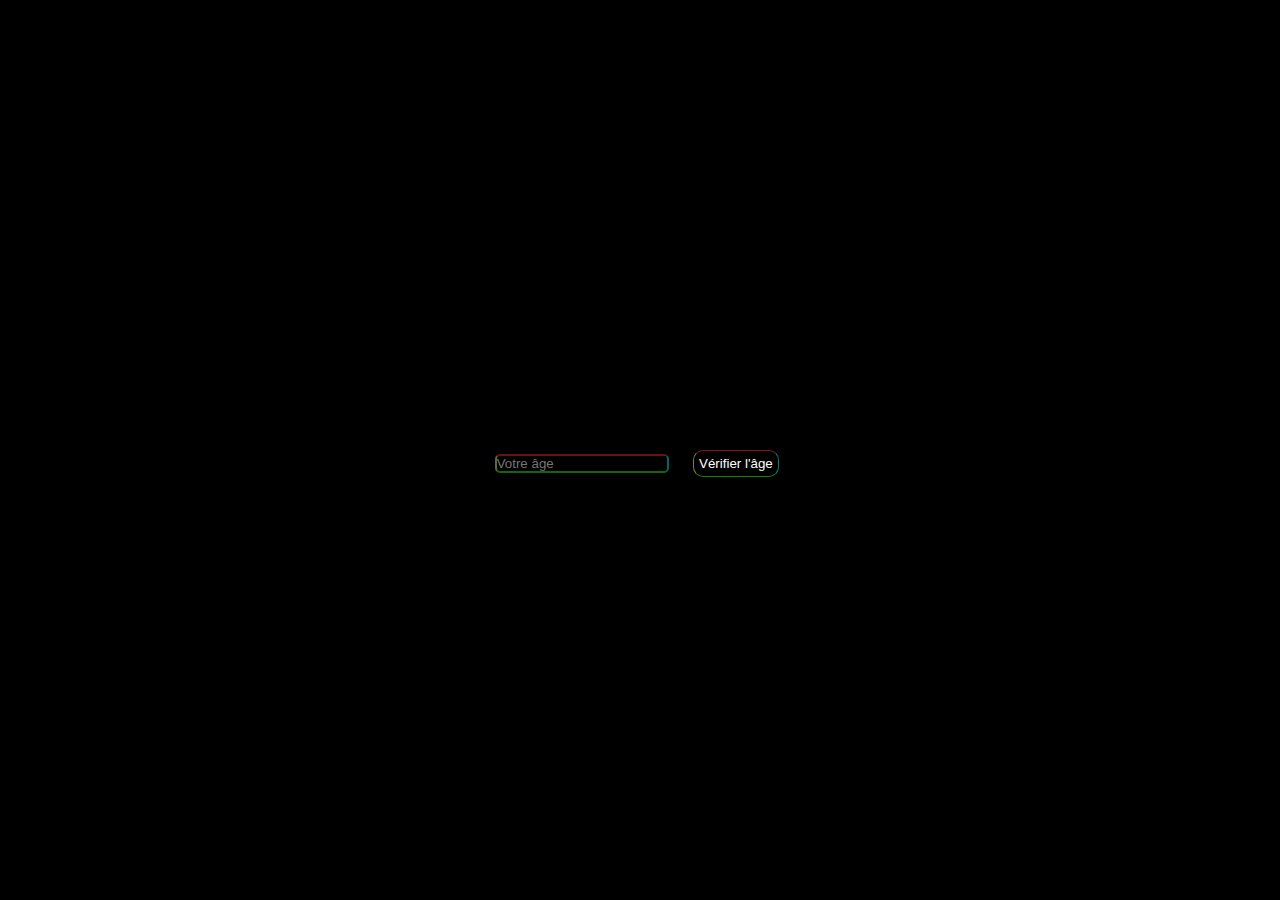
==== index2.html @ b9a9851c "first commit" ====
<!DOCTYPE html>
<html lang="fr">
<head>
    <meta charset="UTF-8">
    <meta name="viewport" content="width=device-width, initial-scale=1.0">
    <link rel="stylesheet" href="style.css">
    <title>Check Age</title>
</head>
<body>
    <div id="ageForm">
        <h2>Entrez votre âge :</h2>
        <form id="formInput">
            <input type="number" id="ageInput" placeholder="Votre âge" required>
            <button id="agebouton"type="button" onclick="checkAge()">Vérifier l'âge</button>
        </form>
        <div id="result"></div>
        <script src="script.js"></script>
</body>
</html>
---- style.css ----
@import url('https://fonts.googleapis.com/css2?family=Poppins&display=swap');

* {
    margin: 0;
    padding: 0;
    box-sizing: border-box;
}

body {
    display: flex;
    flex-direction: column;
    justify-content: center;
    align-items: center;
    height: 100vh;
    background-color: black;
}

#formContainer {
    display: flex;
    flex-direction: column;
    justify-content: center;
    padding: 5px;
    border-radius: 10px;
    height: 28em;
    width: 20em;
    border-top: 1px solid rgba(255, 49, 49, 0.5);
    border-right: 1px solid rgba(0, 255, 255, 0.5);
    border-bottom: 1px solid rgba(57, 255, 20, 0.5);
    border-left: 1px solid rgba(255, 255, 113, 0.5);
    overflow: hidden;
    position: relative;
    
}

#lePrenom,
#leNom,
#leMdp,
#bouton,#motdepasse-info{
    display: flex;
    flex-direction: column;
    align-items: center;
    margin: 5px;
}


label {
    display: flex;
    align-items: center;
    margin: 10px 20%;
    align-self: self-start;
    color: #fff;
    font-family: 'Poppins', sans-serif;
    font-size: 16px;
}

input {
    width: 60%;
    border-top: 2px solid rgba(255, 49, 49, 0.4);
    border-right: 2px solid rgba(0, 255, 255, 0.4);
    border-bottom: 2px solid rgba(57, 255, 20, 0.4);
    border-left: 2px solid rgba(255, 255, 113, 0.4);
    background-color: black;
    color: #fff;
    border-radius: 5px;
}

input[type=Submit] {
    margin-top: 20px;
    width: 30%;
    padding: 5px;
    border-top: 1px solid rgba(255, 49, 49, 0.5);
    border-right: 1px solid rgba(0, 255, 255, 0.5);
    border-bottom: 1px solid rgba(57, 255, 20, 0.5);
    border-left: 1px solid rgba(255, 255, 113, 0.5);
    background-color: black;
    color: #fff;
    
}
#Show{
    border-top: 1px solid rgba(255, 49, 49, 0.5);
    border-right: 1px solid rgba(0, 255, 255, 0.5);
    border-bottom: 1px solid rgba(57, 255, 20, 0.5);
    border-left: 1px solid rgba(255, 255, 113, 0.5);
    background-color: black;
    color: #fff;
    display: flex;
    margin-top: 10px;
    padding: 3px;
    border-radius: 10px;
    position: relative;
    left: 125px;
    top: -30px;
    
}
#resultat{
margin-left: 10px;
}

span {
    position: absolute;
    border-radius: 100vmax;
    color: #fff;
  }
.top {
    top: 0;
    left: 0;
    width: 0;
    height: 5px;
    background: linear-gradient(
      90deg,
      transparent 50%,
      rgba(255, 49, 49, 0.5),
      rgb(255, 49, 49)
    );
  }
  
  .bottom {
    right: 0;
    bottom: 0;
    height: 5px;
    background: linear-gradient(
      90deg,
      rgb(57, 255, 20),
      rgba(57, 255, 20, 0.5),
      transparent 50%
    );
  }
  
  .right {
    top: 0;
    right: 0;
    width: 5px;
    height: 0;
    background: linear-gradient(
      180deg,
      transparent 30%,
      rgba(0, 255, 255, 0.5),
      rgb(0, 255, 255)
    );
  }
  
  .left {
    left: 0;
    bottom: 0;
    width: 5px;
    height: 0;
    background: linear-gradient(
      180deg,
      rgb(255, 255, 113),
      rgba(255, 255, 113, 0.5),
      transparent 70%
    );
  }
  
  .top {
    animation: animateTop 3s ease-in-out infinite;
  }
  
  .bottom {
    animation: animateBottom 3s ease-in-out infinite;
  }
  
  .right {
    animation: animateRight 3s ease-in-out infinite;
  }
  
  .left {
    animation: animateLeft 3s ease-in-out infinite;
  }
  
  @keyframes animateTop {
    25% {
      width: 100%;
      opacity: 1;
    }
  
    30%,
    100% {
      opacity: 0;
    }
  }
  
  @keyframes animateBottom {
    0%,
    50% {
      opacity: 0;
      width: 0;
    }
  
    75% {
      opacity: 1;
      width: 100%;
    }
  
    76%,
    100% {
      opacity: 0;
    }
  }
  
  @keyframes animateRight {
    0%,
    25% {
      opacity: 0;
      height: 0;
    }
  
    50% {
      opacity: 1;
      height: 100%;
    }
  
    55%,
    100% {
      height: 100%;
      opacity: 0;
    }
  }
  
  @keyframes animateLeft {
    0%,
    75% {
      opacity: 0;
      bottom: 0;
      height: 0;
    }
  
    100% {
      opacity: 1;
      height: 100%;
    }
  }
  

  #ageInput{
    color: #fff;
  }

  #agebouton{
    border-top: 1px solid rgba(255, 49, 49, 0.5);
    border-right: 1px solid rgba(0, 255, 255, 0.5);
    border-bottom: 1px solid rgba(57, 255, 20, 0.5);
    border-left: 1px solid rgba(255, 255, 113, 0.5);
    background-color: black;
    color: #fff;
    padding: 5px;
    border-radius: 10px;
    margin-left: 20px;
  }
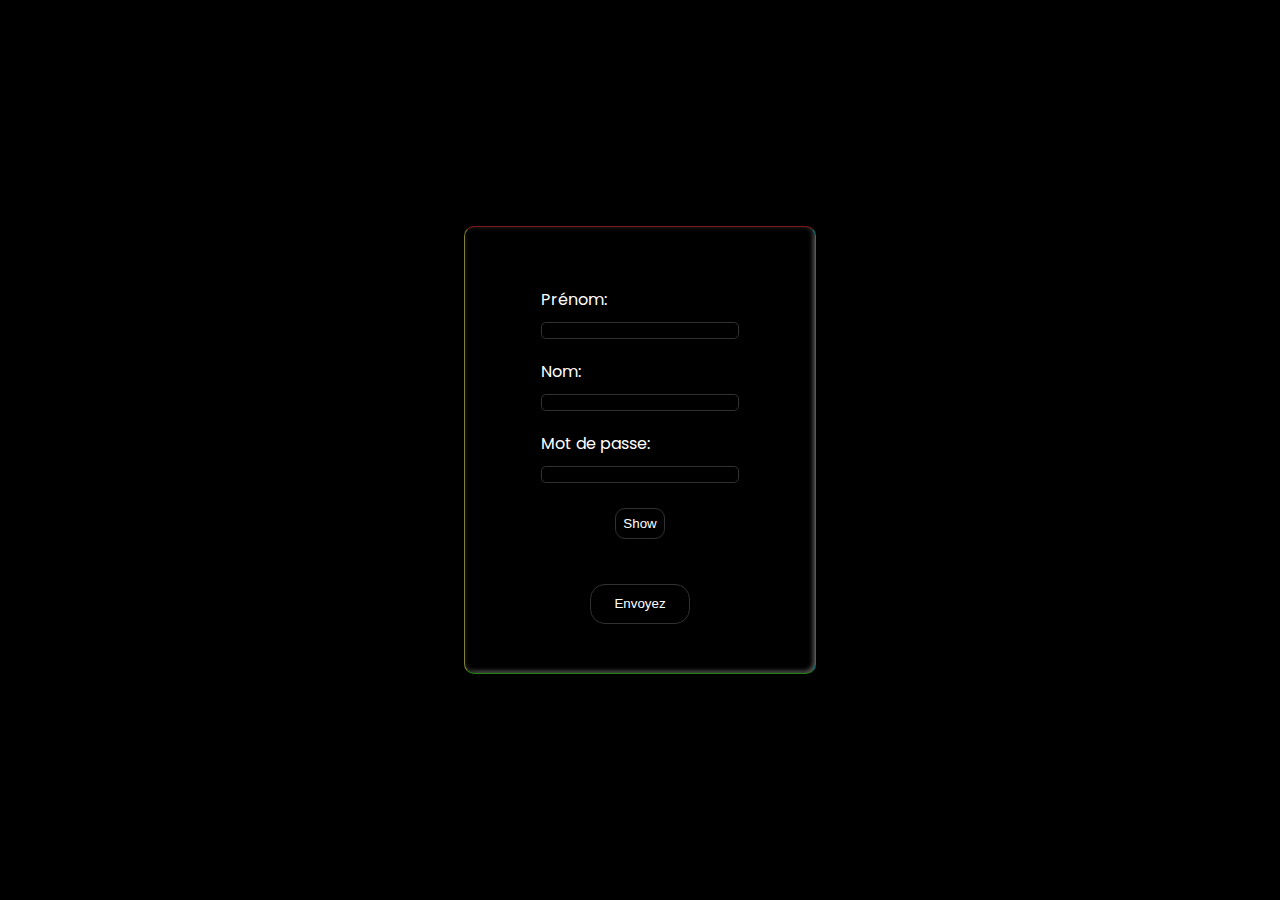
==== commit 42fe7e11: "finalisation du formulaire" ====
--- a/index2.html
+++ b/index2.html
@@ -1,19 +1,44 @@
 <!DOCTYPE html>
 <html lang="fr">
+
 <head>
     <meta charset="UTF-8">
     <meta name="viewport" content="width=device-width, initial-scale=1.0">
     <link rel="stylesheet" href="style.css">
-    <title>Check Age</title>
+    <title>Formulaire 2</title>
 </head>
+
 <body>
-    <div id="ageForm">
-        <h2>Entrez votre âge :</h2>
-        <form id="formInput">
-            <input type="number" id="ageInput" placeholder="Votre âge" required>
-            <button id="agebouton"type="button" onclick="checkAge()">Vérifier l'âge</button>
-        </form>
-        <div id="result"></div>
-        <script src="script.js"></script>
+
+    <form action="" id="formContainer">
+
+        <div id="lePrenom">
+            <label for="prenom">Prénom:</label>
+            <input type="text" name="prenom" id="prenom">
+        </div>
+        <div id="leNom">
+            <label for="nom">Nom:</label>
+            <input type="text" name="nom" id="nom">
+        </div>
+        <div id="leMdp">
+            <label for="mdp">Mot de passe:</label>
+            <input type="password" name="mdp" id="mdp" oninput="checkPassword()" required>
+            <button id="Show" onclick="ShowHide()">Show</button>
+        </div>
+
+        <div id="resultat"></div>
+        <div id="bouton">
+            <input type="submit" value="Envoyez" onclick="submitForm()">
+        </div>
+        <span class="top"></span>
+        <span class="right"></span>
+        <span class="bottom"></span>
+        <span class="left"></span>
+    </form>
+
+
+
+    <script src="script.js"></script>
 </body>
+
 </html>--- a/style.css
+++ b/style.css
@@ -1,249 +1,292 @@
 @import url('https://fonts.googleapis.com/css2?family=Poppins&display=swap');
 
 * {
-    margin: 0;
-    padding: 0;
-    box-sizing: border-box;
+  margin: 0;
+  padding: 0;
+  box-sizing: border-box;
 }
 
 body {
-    display: flex;
-    flex-direction: column;
-    justify-content: center;
-    align-items: center;
-    height: 100vh;
-    background-color: black;
+  display: flex;
+  flex-direction: column;
+  justify-content: center;
+  align-items: center;
+  height: 100vh;
+  background-color: black;
 }
 
 #formContainer {
-    display: flex;
-    flex-direction: column;
-    justify-content: center;
-    padding: 5px;
-    border-radius: 10px;
-    height: 28em;
-    width: 20em;
-    border-top: 1px solid rgba(255, 49, 49, 0.5);
-    border-right: 1px solid rgba(0, 255, 255, 0.5);
-    border-bottom: 1px solid rgba(57, 255, 20, 0.5);
-    border-left: 1px solid rgba(255, 255, 113, 0.5);
-    overflow: hidden;
-    position: relative;
-    
+  display: flex;
+  flex-direction: column;
+  justify-content: center;
+  padding: 5px;
+  border-radius: 10px;
+  height: 28em;
+  width: 22em;
+  border-top: 1px solid rgba(255, 49, 49, 0.5);
+  border-right: 1px solid rgba(0, 255, 255, 0.5);
+  border-bottom: 1px solid rgba(57, 255, 20, 0.5);
+  border-left: 1px solid rgba(255, 255, 113, 0.5);
+  overflow: hidden;
+  position: relative;
+  box-shadow: inset 2px 2px 10px rgba(0, 0, 0, 1),
+    inset -1px -1px 5px rgba(255, 255, 255, 0.6);
+
+
 }
 
 #lePrenom,
 #leNom,
 #leMdp,
-#bouton,#motdepasse-info{
-    display: flex;
-    flex-direction: column;
-    align-items: center;
-    margin: 5px;
+#bouton {
+  display: flex;
+  flex-direction: column;
+  align-items: center;
+  margin: 5px;
 }
 
 
 label {
-    display: flex;
-    align-items: center;
-    margin: 10px 20%;
-    align-self: self-start;
-    color: #fff;
-    font-family: 'Poppins', sans-serif;
-    font-size: 16px;
+  display: flex;
+  align-items: center;
+  margin: 10px 20%;
+  align-self: self-start;
+  color: #fff;
+  font-family: 'Poppins', sans-serif;
+  font-size: 16px;
 }
 
 input {
-    width: 60%;
-    border-top: 2px solid rgba(255, 49, 49, 0.4);
-    border-right: 2px solid rgba(0, 255, 255, 0.4);
-    border-bottom: 2px solid rgba(57, 255, 20, 0.4);
-    border-left: 2px solid rgba(255, 255, 113, 0.4);
-    background-color: black;
-    color: #fff;
-    border-radius: 5px;
+  width: 60%;
+  background-color: black;
+  border-radius: 6px;
+  border: 1px solid #313131;
+  color: #fff;
+  border-radius: 5px;
+}
+
+input[id="prenom"]:hover,
+input[id="nom"]:hover,
+input[id="mdp"]:hover,
+#Show:hover {
+  border-top: 1px solid rgba(255, 49, 49, 0.7);
+  border-right: 1px solid rgba(0, 255, 255, 0.7);
+  border-bottom: 1px solid rgba(57, 255, 20, 0.7);
+  border-left: 1px solid rgba(255, 255, 113, 0.7);
+
 }
 
 input[type=Submit] {
-    margin-top: 20px;
-    width: 30%;
-    padding: 5px;
-    border-top: 1px solid rgba(255, 49, 49, 0.5);
-    border-right: 1px solid rgba(0, 255, 255, 0.5);
-    border-bottom: 1px solid rgba(57, 255, 20, 0.5);
-    border-left: 1px solid rgba(255, 255, 113, 0.5);
-    background-color: black;
-    color: #fff;
-    
-}
-#Show{
-    border-top: 1px solid rgba(255, 49, 49, 0.5);
-    border-right: 1px solid rgba(0, 255, 255, 0.5);
-    border-bottom: 1px solid rgba(57, 255, 20, 0.5);
-    border-left: 1px solid rgba(255, 255, 113, 0.5);
-    background-color: black;
-    color: #fff;
-    display: flex;
-    margin-top: 10px;
-    padding: 3px;
-    border-radius: 10px;
-    position: relative;
-    left: 125px;
-    top: -30px;
-    
-}
-#resultat{
-margin-left: 10px;
+  margin-top: 35px;
+  width: 100px;
+  height: 40px;
+  padding: 5px;
+  border-radius: 15px;
+  background-color: transparent;
+  border: 1px solid #313131;
+  color: #fff;
+  cursor: pointer;
+  transition: transform 0.2s ease, border-radius 0.2s ease, color 0.1s ease,
+    border-shadow 0.2s ease, border-style 0.2s ease;
+}
+
+input[type=Submit]:hover {
+  transform: scale(1.3);
+  border-radius: 1.5em;
+  animation: btn-animation 0.4s 0.2s linear infinite;
+  color: white;
+}
+
+@keyframes btn-animation {
+  0% {
+    border-color: rgba(255, 49, 49, 0.7) rgba(57, 255, 20, 0.7) rgba(0, 255, 255, 0.7) rgba(255, 255, 113, 0.7);
+    transform: rotate(5deg) scale(1.3);
+  }
+
+  25% {
+    border-color: rgba(255, 255, 113, 0.7) rgba(0, 255, 255, 0.7) rgba(57, 255, 20, 0.7) rgba(255, 49, 49, 0.7);
+    transform: rotate(-5deg) scale(1.3);
+  }
+
+  50% {
+    border-color: rgba(0, 255, 255, 0.7) rgba(255, 49, 49, 0.7) rgba(255, 255, 113, 0.7) rgba(57, 255, 20, 0.7);
+    transform: rotate(5deg) scale(1.3);
+  }
+
+  75% {
+    border-color: rgba(57, 255, 20, 0.7) rgba(0, 255, 255, 0.7) rgba(255, 49, 49, 0.7) rgba(255, 255, 113, 0.7);
+    transform: rotate(-5deg) scale(1.3);
+  }
+
+  100% {
+    border-color: rgba(0, 255, 255, 0.7) rgba(255, 49, 49, 0.7) rgba(57, 255, 20, 0.7) rgba(255, 255, 113, 0.7);
+    transform: rotate(5deg) scale(1.3);
+  }
+}
+
+
+#Show {
+  border: 1px solid #313131;
+  background-color: black;
+  color: #fff;
+  display: flex;
+  margin-top: 25px;
+  padding: 3px;
+  border-radius: 10px;
+  padding: 7px;
+  cursor: pointer;
+
+}
+
+#resultat {
+  margin-left: 10px;
 }
 
 span {
-    position: absolute;
-    border-radius: 100vmax;
-    color: #fff;
-  }
+  position: absolute;
+  border-radius: 100vmax;
+  color: #fff;
+}
+
 .top {
-    top: 0;
-    left: 0;
-    width: 0;
-    height: 5px;
-    background: linear-gradient(
-      90deg,
+  top: 0;
+  left: 0;
+  width: 0;
+  height: 5px;
+  background: linear-gradient(90deg,
       transparent 50%,
       rgba(255, 49, 49, 0.5),
-      rgb(255, 49, 49)
-    );
-  }
-  
-  .bottom {
-    right: 0;
-    bottom: 0;
-    height: 5px;
-    background: linear-gradient(
-      90deg,
+      rgb(255, 49, 49));
+}
+
+.bottom {
+  right: 0;
+  bottom: 0;
+  height: 5px;
+  background: linear-gradient(90deg,
       rgb(57, 255, 20),
       rgba(57, 255, 20, 0.5),
-      transparent 50%
-    );
-  }
-  
-  .right {
-    top: 0;
-    right: 0;
-    width: 5px;
-    height: 0;
-    background: linear-gradient(
-      180deg,
+      transparent 50%);
+}
+
+.right {
+  top: 0;
+  right: 0;
+  width: 5px;
+  height: 0;
+  background: linear-gradient(180deg,
       transparent 30%,
       rgba(0, 255, 255, 0.5),
-      rgb(0, 255, 255)
-    );
-  }
-  
-  .left {
-    left: 0;
-    bottom: 0;
-    width: 5px;
-    height: 0;
-    background: linear-gradient(
-      180deg,
+      rgb(0, 255, 255));
+}
+
+.left {
+  left: 0;
+  bottom: 0;
+  width: 5px;
+  height: 0;
+  background: linear-gradient(180deg,
       rgb(255, 255, 113),
       rgba(255, 255, 113, 0.5),
-      transparent 70%
-    );
-  }
-  
-  .top {
-    animation: animateTop 3s ease-in-out infinite;
-  }
-  
-  .bottom {
-    animation: animateBottom 3s ease-in-out infinite;
-  }
-  
-  .right {
-    animation: animateRight 3s ease-in-out infinite;
-  }
-  
-  .left {
-    animation: animateLeft 3s ease-in-out infinite;
-  }
-  
-  @keyframes animateTop {
-    25% {
-      width: 100%;
-      opacity: 1;
-    }
-  
-    30%,
-    100% {
-      opacity: 0;
-    }
-  }
-  
-  @keyframes animateBottom {
-    0%,
-    50% {
-      opacity: 0;
-      width: 0;
-    }
-  
-    75% {
-      opacity: 1;
-      width: 100%;
-    }
-  
-    76%,
-    100% {
-      opacity: 0;
-    }
-  }
-  
-  @keyframes animateRight {
-    0%,
-    25% {
-      opacity: 0;
-      height: 0;
-    }
-  
-    50% {
-      opacity: 1;
-      height: 100%;
-    }
-  
-    55%,
-    100% {
-      height: 100%;
-      opacity: 0;
-    }
-  }
-  
-  @keyframes animateLeft {
-    0%,
-    75% {
-      opacity: 0;
-      bottom: 0;
-      height: 0;
-    }
-  
-    100% {
-      opacity: 1;
-      height: 100%;
-    }
-  }
-  
-
-  #ageInput{
-    color: #fff;
-  }
-
-  #agebouton{
-    border-top: 1px solid rgba(255, 49, 49, 0.5);
-    border-right: 1px solid rgba(0, 255, 255, 0.5);
-    border-bottom: 1px solid rgba(57, 255, 20, 0.5);
-    border-left: 1px solid rgba(255, 255, 113, 0.5);
-    background-color: black;
-    color: #fff;
-    padding: 5px;
-    border-radius: 10px;
-    margin-left: 20px;
-  }+      transparent 70%);
+}
+
+.top {
+  animation: animateTop 3s ease-in-out infinite;
+}
+
+.bottom {
+  animation: animateBottom 3s ease-in-out infinite;
+}
+
+.right {
+  animation: animateRight 3s ease-in-out infinite;
+}
+
+.left {
+  animation: animateLeft 3s ease-in-out infinite;
+}
+
+@keyframes animateTop {
+  25% {
+    width: 100%;
+    opacity: 1;
+  }
+
+  30%,
+  100% {
+    opacity: 0;
+  }
+}
+
+@keyframes animateBottom {
+
+  0%,
+  50% {
+    opacity: 0;
+    width: 0;
+  }
+
+  75% {
+    opacity: 1;
+    width: 100%;
+  }
+
+  76%,
+  100% {
+    opacity: 0;
+  }
+}
+
+@keyframes animateRight {
+
+  0%,
+  25% {
+    opacity: 0;
+    height: 0;
+  }
+
+  50% {
+    opacity: 1;
+    height: 100%;
+  }
+
+  55%,
+  100% {
+    height: 100%;
+    opacity: 0;
+  }
+}
+
+@keyframes animateLeft {
+
+  0%,
+  75% {
+    opacity: 0;
+    bottom: 0;
+    height: 0;
+  }
+
+  100% {
+    opacity: 1;
+    height: 100%;
+  }
+}
+
+
+#ageInput {
+  color: #fff;
+}
+
+#agebouton {
+  border-top: 1px solid rgba(255, 49, 49, 0.5);
+  border-right: 1px solid rgba(0, 255, 255, 0.5);
+  border-bottom: 1px solid rgba(57, 255, 20, 0.5);
+  border-left: 1px solid rgba(255, 255, 113, 0.5);
+  background-color: black;
+  color: #fff;
+  padding: 7px;
+  border-radius: 10px;
+  margin-left: 20px;
+  cursor: pointer;
+}